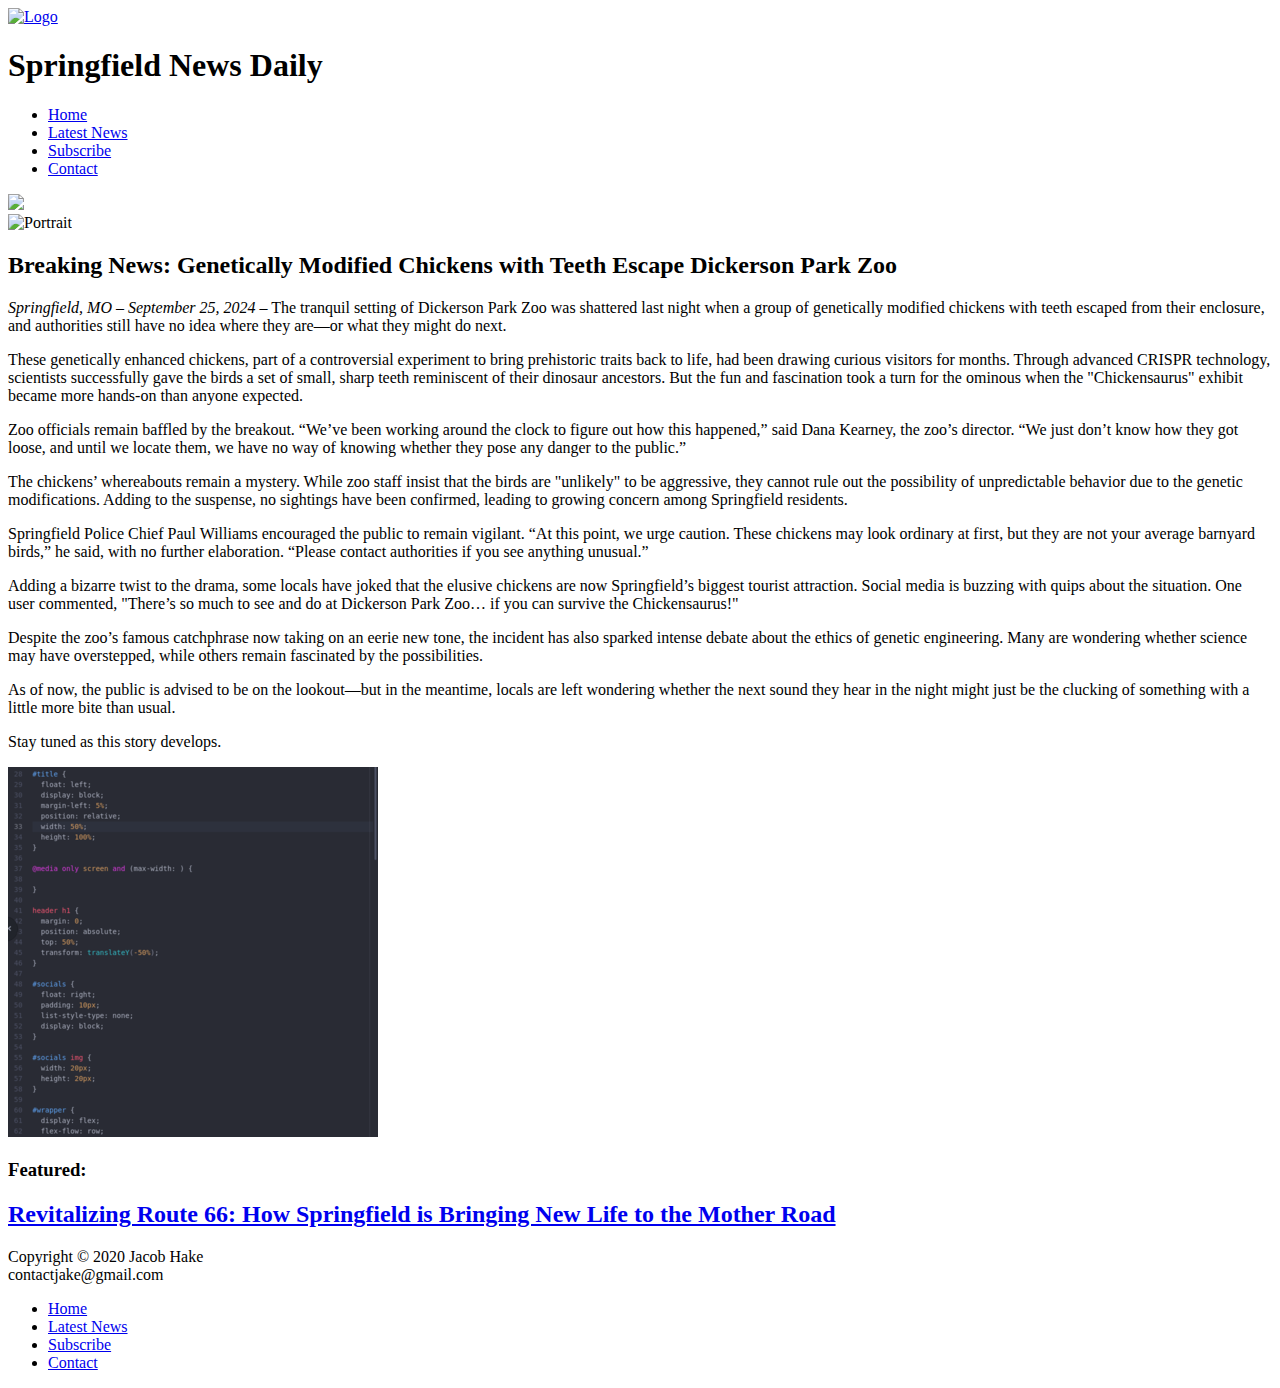
==== chickenteeth.html @ e512bd5b "Update chickenteeth.html" ====
<!DOCTYPE html>
<html lang="en" dir="ltr">
  <head>
    <title>Genetically Modified Chickens with Teeth Escape Dickerson Park Zoo</title>
    <meta charset="utf-8">
    <link href="fakenews.css" rel="stylesheet">
  </head>
  <body>
    <div id="wrapper">
      <header>
        <a href="index.html"><img id="logo" src="media/fakelogo.png" alt="Logo"></a>
        <div id="title">
          <h1>Springfield News Daily</h1>
        </div>
      </header>
      <nav>
        <ul>
          <li><a href="index.html">Home</a></li>
          <li><a href="web_design.html">Latest News</a></li>
          <li><a href="game_engine.html">Subscribe</a></li>
          <li><a href="contact.html">Contact</a></li>
        </ul>
      </nav>
      <main>
        <div id="pictures">
          <div id="side">
            <img src="media/fakeside.jpg">
          </div>
          <img id="portrait" src="media/fakeportrait.jpg" alt="Portrait">
        </div>
        <div id="about">
          <h2>Breaking News: Genetically Modified Chickens with Teeth Escape Dickerson Park Zoo</h2>
          <p><i>Springfield, MO – September 25, 2024 –</i> The tranquil setting of Dickerson Park Zoo was shattered last night when a group of genetically 
            modified chickens with teeth escaped from their enclosure, and authorities still have no idea where they are—or what they might do next.</p>
          <p>These genetically enhanced chickens, part of a controversial experiment to bring prehistoric traits back to life, had been drawing 
            curious visitors for months. Through advanced CRISPR technology, scientists successfully gave the birds a set of small, sharp teeth 
            reminiscent of their dinosaur ancestors. But the fun and fascination took a turn for the ominous when the "Chickensaurus" exhibit 
            became more hands-on than anyone expected.</p>
          <p>Zoo officials remain baffled by the breakout. “We’ve been working around the clock to figure out how this happened,” said Dana Kearney, 
            the zoo’s director. “We just don’t know how they got loose, and until we locate them, we have no way of knowing whether they pose any danger 
            to the public.”</p>
          <p>The chickens’ whereabouts remain a mystery. While zoo staff insist that the birds are "unlikely" to be aggressive, they cannot rule out 
            the possibility of unpredictable behavior due to the genetic modifications. Adding to the suspense, no sightings have been confirmed, 
            leading to growing concern among Springfield residents.</p>
          <p>Springfield Police Chief Paul Williams encouraged the public to remain vigilant. “At this point, we urge caution. These chickens may 
            look ordinary at first, but they are not your average barnyard birds,” he said, with no further elaboration. “Please contact authorities 
            if you see anything unusual.”</p>
          <p>Adding a bizarre twist to the drama, some locals have joked that the elusive chickens are now Springfield’s biggest tourist attraction. 
            Social media is buzzing with quips about the situation. One user commented, "There’s so much to see and do at Dickerson Park Zoo… if you 
            can survive the Chickensaurus!"</p>
          <p>Despite the zoo’s famous catchphrase now taking on an eerie new tone, the incident has also sparked intense debate about the ethics of 
            genetic engineering. Many are wondering whether science may have overstepped, while others remain fascinated by the possibilities.</p>
          <p>As of now, the public is advised to be on the lookout—but in the meantime, locals are left wondering whether the next sound they hear in 
            the night might just be the clucking of something with a little more bite than usual.</p>
          <p>Stay tuned as this story develops.</p>
        </div>
      </main>
      <div id="featured">
        <a href="game_engine.html">
          <img src="media/thumbnail.png" alt="Featured Project">
        </a>
        <div id="description">
          <h3>Featured:</h3>
          <a href="game_engine.html"><h2>Revitalizing Route 66: How Springfield is Bringing New Life to the Mother Road</h2></a>
        </div>
      </div>
      <footer>
        <div id="footerBox">
          <div id="copyright">Copyright &copy; 2020 Jacob Hake</div>
          <div id="email">contactjake@gmail.com</div>
          <div id="footerLinks">
            <ul>
              <li><a href="index.html">Home</a></li>
              <li><a href="web_design.html">Latest News</a></li>
              <li><a href="game_engine.html">Subscribe</a></li>
              <li><a href="contact.html">Contact</a></li>
            </ul>
          </div>
        </div>
      </footer>
    </div>
  </body>
</html>
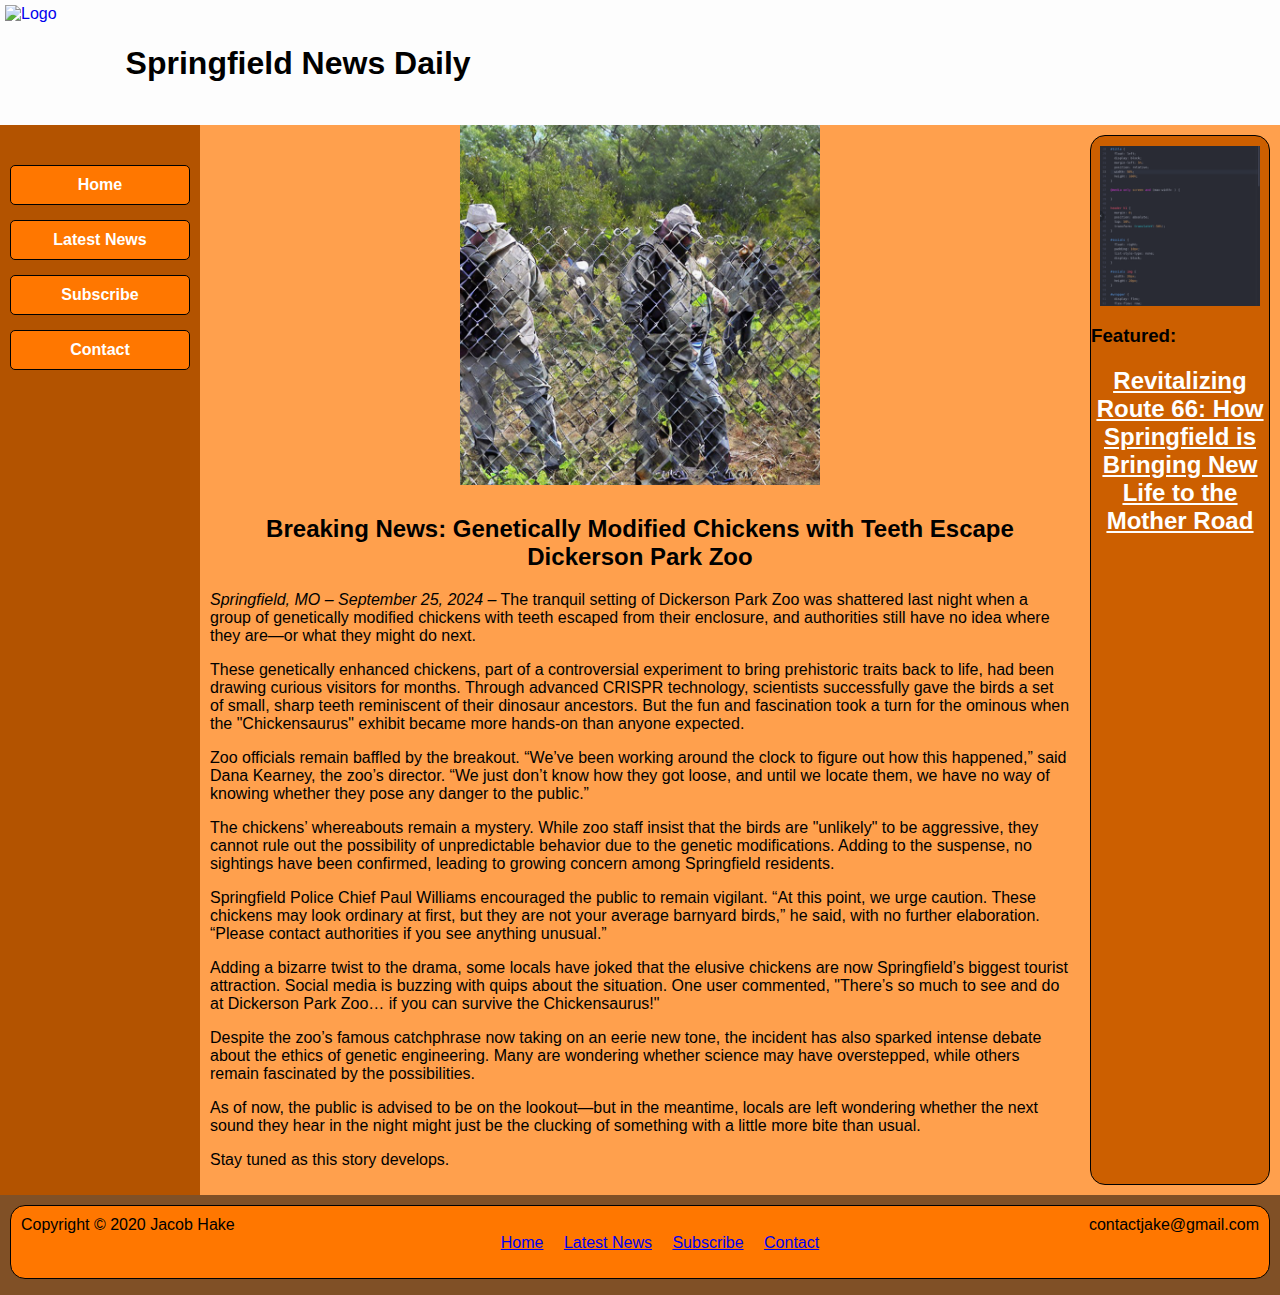
==== commit 18db8d0c: "Update chickenteeth.html" ====
--- a/chickenteeth.html
+++ b/chickenteeth.html
@@ -26,7 +26,7 @@
           <div id="side">
             <img src="media/fakeside.jpg">
           </div>
-          <img id="portrait" src="media/fakeportrait.jpg" alt="Portrait">
+          <img id="portrait" src="fakeportrait.jpg" alt="Portrait">
         </div>
         <div id="about">
           <h2>Breaking News: Genetically Modified Chickens with Teeth Escape Dickerson Park Zoo</h2>
--- a/fakenews.css
+++ b/fakenews.css
@@ -0,0 +1,608 @@
+* {
+  box-sizing: border-box;
+}
+
+body {
+  font-family: Verdana, Arial, sans-serif;
+  background-color: #ffa04d;
+  margin: 0;
+}
+
+#wrapper {
+  display: grid;
+  grid-template-columns: 200px auto 200px;
+  grid-template-rows: 125px auto 100px;
+  margin: auto;
+  min-width: 90%;
+  max-width: 1400px;
+}
+
+header {
+  background-color: #fdfdfd;
+  color: #000000;
+  grid-row: 1 / 2;
+  grid-column: 1 / 4;
+}
+
+#logo {
+  display: block;
+  width: auto;
+  height: 100%;
+  float: left;
+  padding: 5px;
+}
+
+#title {
+  float: left;
+  display: inline-block;
+  margin-left: 5%;
+  position: relative;
+  width: 50%;
+  height: 100%;
+}
+
+header h1 {
+  margin: 0;
+  position: absolute;
+  top: 50%;
+  transform: translateY(-50%);
+}
+
+#socials {
+  float: right;
+  padding: 10px;
+  list-style-type: none;
+  display: block;
+  grid-row: 1 / 2;
+  grid-column: 3 / 4;
+}
+
+#socials img {
+  width: 30px;
+  height: 30px;
+}
+
+nav {
+  background-color: #b35300;
+  grid-row: 2 / 3;
+  grid-column: 1 / 2;
+}
+
+nav a {
+  background-color: #ff7700;
+  color: #FFFFFF;
+  height: auto;
+  padding: 10px;
+  display: block;
+  margin: auto;
+  margin-top: 15px;
+  border: solid 1px #000000;
+  border-radius: 5px;
+  text-align: center;
+  font-family: sans-serif;
+  text-decoration: none;
+  font-weight: 600;
+  width: 100%;
+}
+
+nav a:hover {
+  background-color: #FFFFFF;
+  color: #000000;
+}
+
+nav ul {
+  list-style-type: none;
+  margin: 0;
+  padding: 10px;
+  margin-top: 15px;
+}
+
+main {
+  grid-row: 2 / 3;
+  grid-column: 2 / 3;
+}
+
+#webMain {
+  grid-row: 2 / 3;
+  grid-column: 2 / 4;
+}
+
+#contactMain {
+  grid-row: 2 / 3;
+  grid-column: 2 / 4;
+}
+
+#featured {
+  background-color: #cc5f00;
+  border: solid 1px #000000;
+  border-radius: 15px;
+  grid-row: 2 / 3;
+  grid-column: 3 / 4;
+  margin: 10px;
+}
+
+#featured img {
+  width: 90%;
+  height: auto;
+  display: block;
+  margin: auto;
+  margin-top: 10px
+}
+
+#featured h2 {
+  display: block;
+  text-align: center;
+  text-decoration: underline;
+}
+
+#featured a {
+  color: #FFFFFF;
+}
+
+#featured a:hover {
+  color: #000000;
+}
+
+#featured p {
+  display: block;
+  background-color: #ff7700;
+  color: #000000;
+  margin: 10px;
+  padding: 10px;
+  border: solid 1px #000000;
+  border-radius: 15px;
+}
+
+#projects {
+  text-align: center;
+  padding: 0;
+}
+
+#contacts {
+  text-align: center;
+  padding: 0;
+}
+
+#contactForm {
+  display: grid;
+  grid-template-columns: 25% 25% 50%;
+  grid-template-rows: 25% 25% 25% 25%;
+  text-align: left;
+  background-color: #b35300;
+  padding: 10px;
+  margin: 15px;
+  border: solid 1px #000000;
+  border-radius: 15px;
+}
+
+#fNameTag, #lNameTag, #emailTag {
+  text-align: right;
+  padding: 10px;
+}
+
+label {
+  font-family: inherit;
+  font-weight: bold;
+}
+
+#fNameInput, #lNameInput, #emailInput, #commentSection {
+  padding: 5px;
+}
+
+input[type=text], input[type=email], textarea {
+  background-color: #ff7700;
+  padding: 5px;
+  border: 2px solid #b35300;
+  border-radius: 5px;
+}
+
+input[type=text]:hover, input[type=email]:hover, textarea:hover {
+  background-color: #FF9900;
+}
+
+input[type=text]:focus, input[type=email]:focus, textarea:focus {
+  background-color: #ff7700;
+  border: 2px dotted #000;
+  color: #000000;
+}
+
+input[type=submit], input[type=reset] {
+  background-color: #ff7700;
+  width: 100px;
+  padding: 5px;
+  margin-left: 5px;
+  margin-right: 5px;
+  border: 1px solid #000000;
+  border-radius: 5px;
+  font-size: 1em;
+  font-weight: bold;
+  font-family: inherit;
+  color: #FFFFFF;
+}
+
+/* Used form element selectors and pseudoclasses to mimic the nav behavior */
+
+input[type=submit]:hover, input[type=reset]:hover {
+  background-color: #FFFFFF;
+  color: #000000;
+}
+
+#fNameTag {
+  grid-column: 1 / 2;
+  grid-row: 1 / 2;
+}
+
+#fNameInput {
+  grid-column: 2 / 3;
+  grid-row: 1 / 2;
+}
+
+#fNameInput input, #lNameInput input, #emailInput input {
+  max-width: 95%;
+}
+
+#lNameTag {
+  grid-column: 1 / 2;
+  grid-row: 2 / 3;
+}
+
+#lNameInput {
+  grid-column: 2 / 3;
+  grid-row: 2 / 3;
+}
+
+#emailTag {
+  grid-column: 1 / 2;
+  grid-row: 3 / 4;
+}
+
+#emailAddress {
+  grid-column: 2 / 3;
+  grid-row: 3 / 4;
+}
+
+#commentSection {
+  grid-column: 3 / 4;
+  grid-row: 1 / 4;
+}
+
+#buttons {
+  padding-top: 15px;
+  padding-bottom: 5px;
+  grid-column: 1 / 4;
+  grid-row: 4 / 5;
+  text-align: center;
+}
+
+.projectList {
+  background-color: #cc5f00;
+  margin: 20px;
+  border: solid 1px #000000;
+  border-radius: 15px;
+  overflow: auto;
+  padding: 0;
+  text-align: left;
+}
+
+.projectList ul {
+  list-style: none;
+  padding: 5px;
+  margin: 0;
+}
+
+.projectList li {
+  clear: both;
+  margin: 0;
+  padding: 7px;
+  display: block;
+  overflow: auto;
+}
+
+.projectList a {
+  color: #FFFFFF;
+}
+
+.projectList a:hover {
+  color: #000000;
+}
+
+.projectList img {
+  text-align: center;
+  margin: 0;
+  padding: 0;
+  float: left;
+  width: 100px;
+  height: 100px;
+}
+
+.projectList h3, .projectList p {
+  margin: 0;
+  padding: 0;
+  padding-top: 12px;
+  padding-left: 125px;
+}
+
+#about {
+  display: block;
+  margin: auto;
+  clear: both;
+  padding: 10px;
+}
+
+#about h2 {
+  text-align: center;
+}
+
+#pictures {
+  overflow: hidden;
+  text-align: center;
+  display: flex;
+  justify-content: center;
+  width: 75%;
+  margin: auto;
+}
+
+#portrait {
+  width: 100%;
+  max-height: 360px;
+  object-fit: contain;
+}
+
+.contactList {
+  background-color: #cc5f00;
+  margin: 20px;
+  border: solid 1px #000000;
+  border-radius: 15px;
+  overflow: auto;
+  padding: 0;
+  text-align: center;
+}
+
+.contactList li {
+  text-align: center;
+  list-style: none;
+}
+
+#contactSocials {
+  height: 65px;
+}
+
+#contactSocials img {
+  height: 50px;
+  width: auto;
+  vertical-align: top;
+}
+
+#contactSocials img:hover {
+  height: 60px;
+  width: auto;
+}
+
+#side {
+  display: none;
+  float: left;
+  max-height: 360px;
+  overflow: hidden;
+}
+
+#side img {
+  max-height: 200px;
+  object-fit: contain;
+}
+
+footer {
+  background-color: #805026;
+  padding: 10px;
+  grid-row: 3 / 4;
+  grid-column: 1 / 4;
+}
+
+#footerBox {
+  background-color: #ff7700;
+  color: #000000;
+  display: block;
+  margin: auto;
+  border: solid 1px #000000;
+  border-radius: 15px;
+  overflow: auto;
+  padding: 10px;
+}
+
+#copyright {
+  float: left;
+}
+
+#email  {
+  float: right;
+}
+
+#footerLinks {
+  clear: both;
+}
+
+#footerLinks ul {
+  text-align: center;
+  margin-top: -10px;
+  list-style: none;
+}
+
+#footerLinks li {
+  display: inline-block;
+  padding: 0 0.5em;
+}
+
+#footerLinks a:hover {
+  color: #FFFFFF;
+}
+
+@media only screen and (max-width: 1024px) {
+  #wrapper {
+    grid-template-columns: 1fr 200px;
+    grid-template-rows: 125px 1fr auto 100px;
+  }
+
+  header {
+    grid-row: 1 / 2;
+    grid-column: 1 / 3;
+  }
+  nav {
+    grid-row: 2 / 3;
+    grid-column: 1 / 3;
+  }
+  main {
+    grid-row: 3 / 4;
+    grid-column: 1 / 2;
+  }
+  #webMain {
+    grid-row: 3 / 4;
+    grid-column: 1 / 3;
+  }
+  #contactMain {
+    grid-row: 3 / 4;
+    grid-column: 1 / 3;
+  }
+  footer {
+    grid-row: 4 / 5;
+    grid-column: 1 / 3;
+  }
+
+  nav li {
+    display: inline-block;
+    padding: 0.5em;
+  }
+  nav ul {
+    text-align: center;
+    margin-top: -10px;
+  }
+  #featured {
+    grid-row: 3 / 4;
+    grid-column: 2 / 3;
+  }
+  #featured img {
+    width: 90%;
+    height: auto;
+  }
+}
+
+@media only screen and (max-width: 768px) {
+
+  #wrapper {
+    grid-template-columns: 100%;
+    grid-template-rows: 100px 1fr auto auto auto;
+  }
+
+  header {
+    grid-row: 1 / 2;
+    grid-column: 1 / 2;
+  }
+  main {
+    grid-row: 2 / 3;
+    grid-column: 1 / 2;
+  }
+  #webMain {
+    grid-row: 2 / 3;
+    grid-column: 1 / 2;
+  }
+  #contactMain {
+    grid-row: 2 / 3;
+    grid-column: 1 / 2;
+  }
+  #featured {
+    grid-row: 3 / 4;
+    grid-column: 1 / 2;
+    display: flex;
+    flex-flow: row;
+    justify-content: center;
+  }
+  nav {
+    grid-row: 4 / 5;
+    grid-column: 1 / 2;
+    padding: 0;
+    padding-bottom: 10px;
+    margin: 0;
+  }
+  footer {
+    grid-row: 5 / 6;
+    grid-column: 1 /2;
+    font-size: 90%;
+  }
+
+  #title {
+    width: 33%;
+    font-size: 10pt;
+    text-align: center;
+  }
+
+  #pictures {
+    width: 90%;
+  }
+
+  nav ul {
+    padding: 0;
+    margin: 0;
+  }
+
+  nav li {
+    padding: 0;
+    margin: 0;
+    font-size: 95%
+  }
+
+  #featured img {
+    height: auto;
+    margin: 10px;
+    flex: 1;
+  }
+  #description {
+    flex: 2;
+  }
+  #footerLinks {
+    display: none;
+  }
+
+  #contactForm {
+    grid-template-columns: 40% 60%;
+    grid-template-rows: 15% 15% 15% 25% 15% 15%;
+  }
+
+  #fNameTag {
+    grid-column: 1 / 2;
+    grid-row: 1 / 2;
+  }
+
+  #fNameInput {
+    grid-column: 2 / 3;
+    grid-row: 1 / 2;
+  }
+
+  #lNameTag {
+    grid-column: 1 / 2;
+    grid-row: 2 / 3;
+  }
+
+  #lNameInput {
+    grid-column: 2 / 3;
+    grid-row: 2 / 3;
+  }
+
+  #emailTag {
+    grid-column: 1 / 2;
+    grid-row: 3 / 4;
+  }
+
+  #emailAddress {
+    grid-column: 1 / 2;
+    grid-row: 3 / 4;
+  }
+
+  #commentSection {
+    text-align: center;
+    grid-column: 1 / 3;
+    grid-row: 4 / 5;
+  }
+
+  #buttons {
+    grid-column: 1 / 3;
+    grid-row: 5 / 6;
+  }
+}
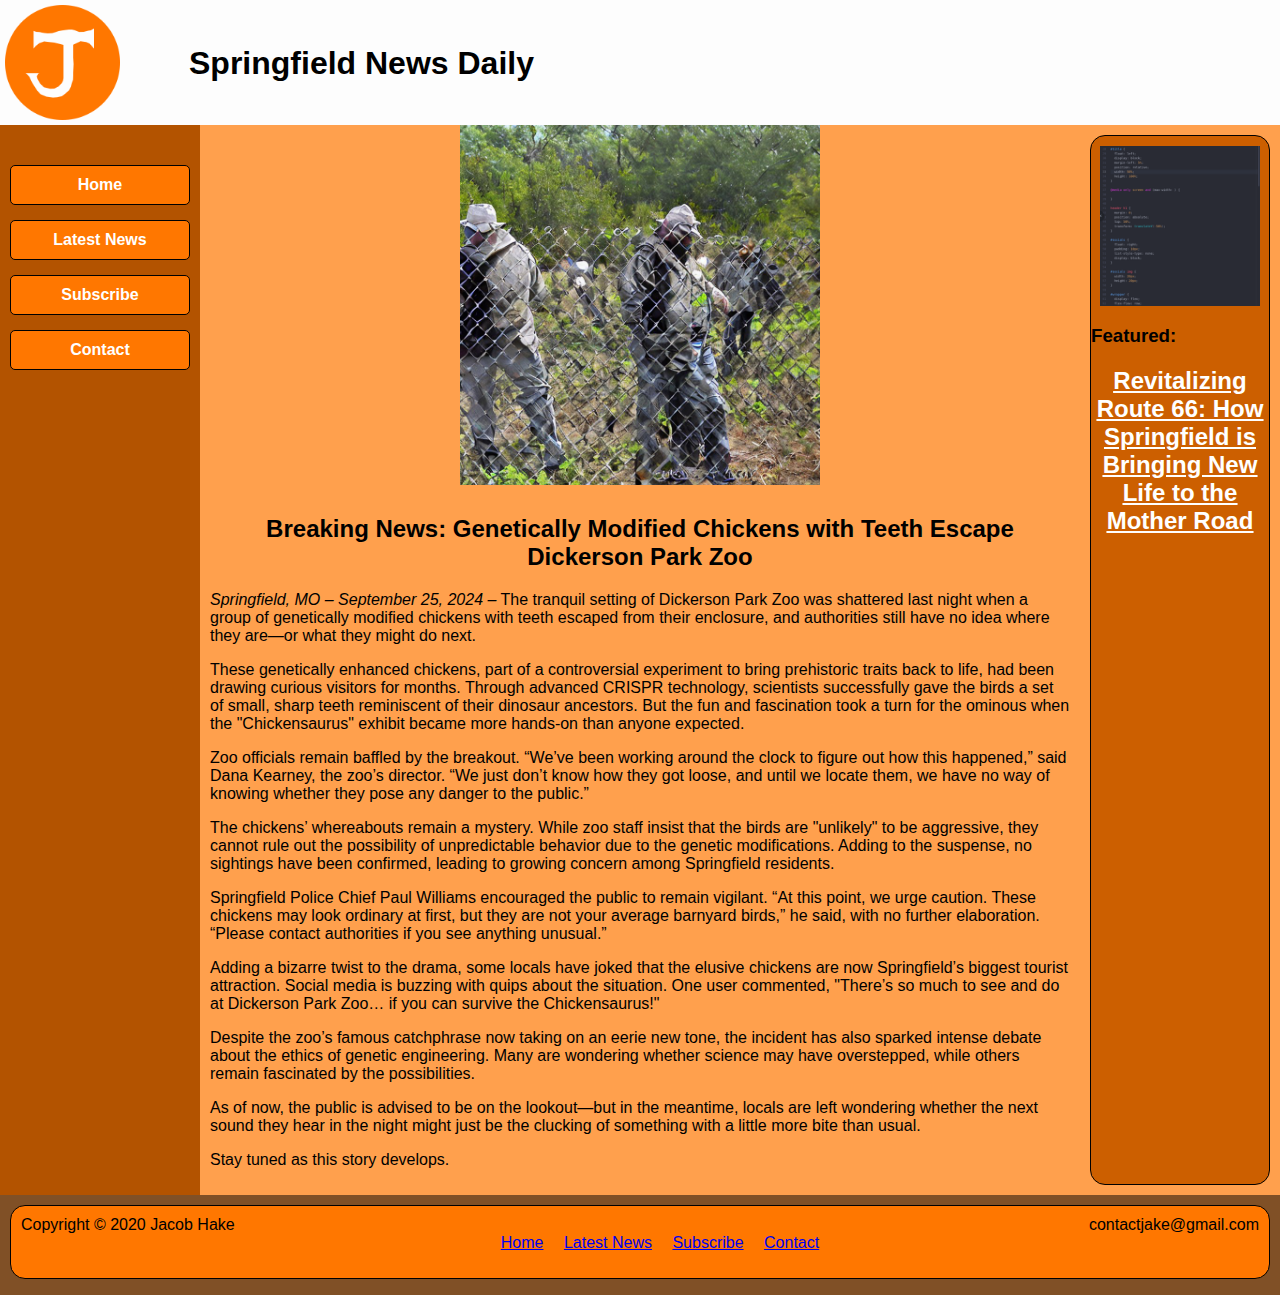
==== commit d1cf10a0: "Update chickenteeth.html" ====
--- a/chickenteeth.html
+++ b/chickenteeth.html
@@ -8,7 +8,7 @@
   <body>
     <div id="wrapper">
       <header>
-        <a href="index.html"><img id="logo" src="media/fakelogo.png" alt="Logo"></a>
+        <a href="index.html"><img id="logo" src="media/logo.png" alt="Logo"></a>
         <div id="title">
           <h1>Springfield News Daily</h1>
         </div>
@@ -24,7 +24,7 @@
       <main>
         <div id="pictures">
           <div id="side">
-            <img src="media/fakeside.jpg">
+            <img src="8nh5xr.jpg">
           </div>
           <img id="portrait" src="fakeportrait.jpg" alt="Portrait">
         </div>
@@ -56,7 +56,7 @@
         </div>
       </main>
       <div id="featured">
-        <a href="game_engine.html">
+        <a href="index.html">
           <img src="media/thumbnail.png" alt="Featured Project">
         </a>
         <div id="description">
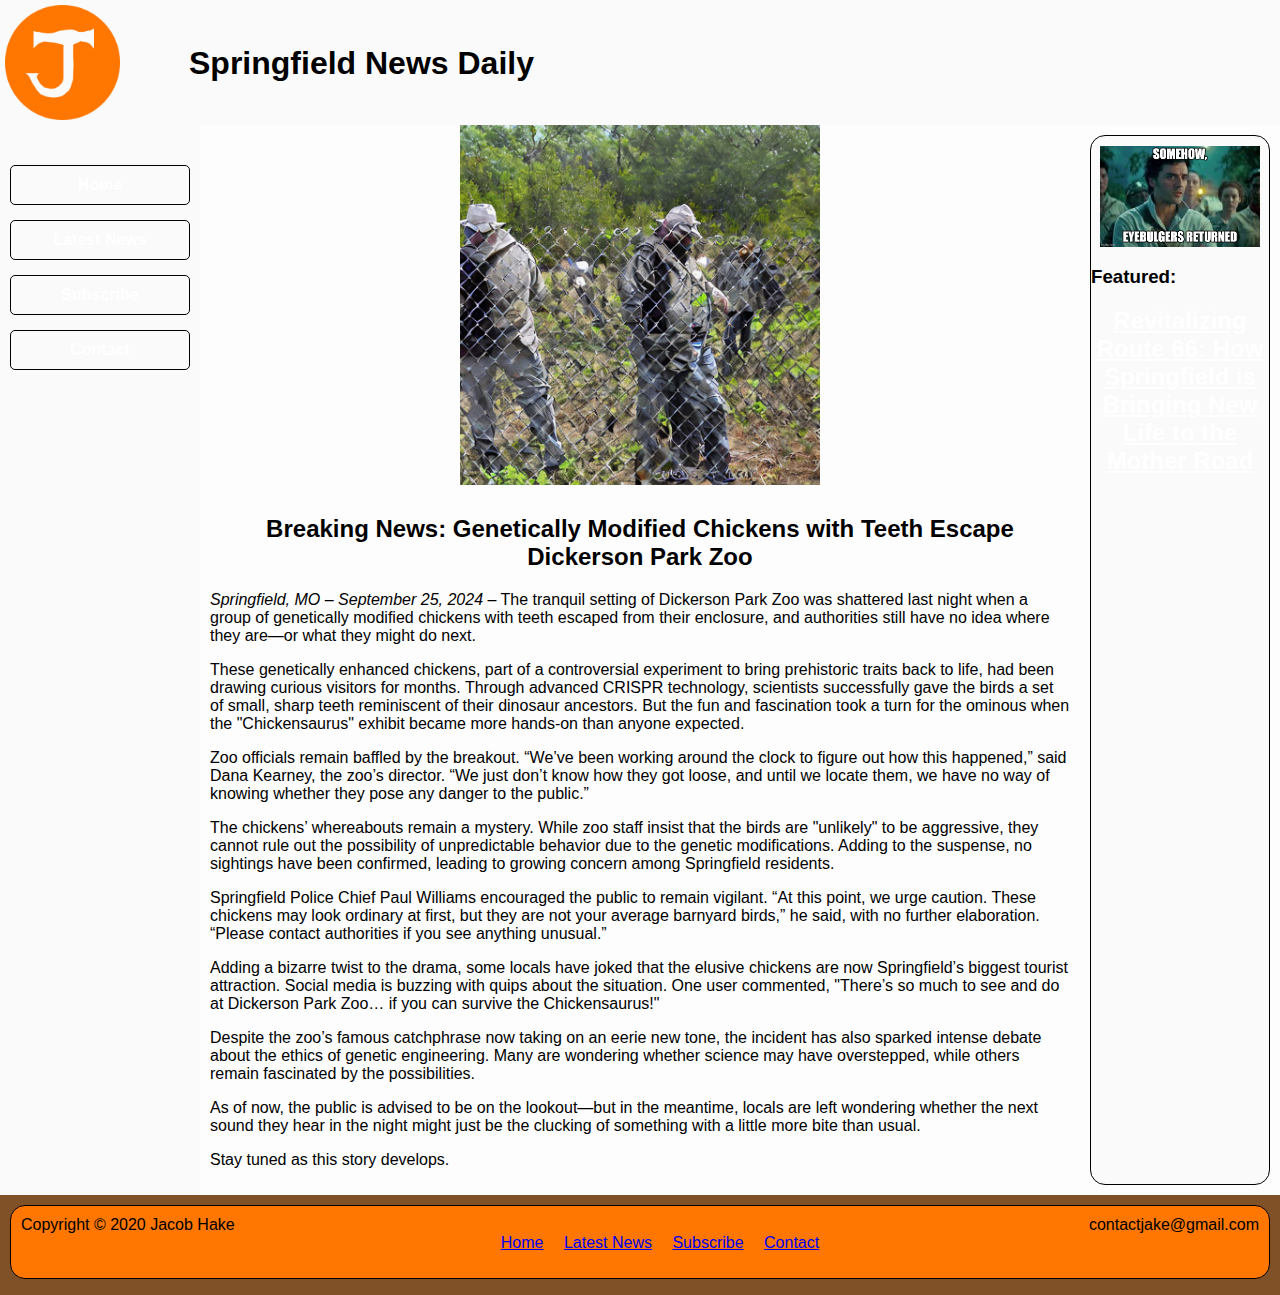
==== commit 33fb794f: "Update chickenteeth.html" ====
--- a/chickenteeth.html
+++ b/chickenteeth.html
@@ -57,7 +57,7 @@
       </main>
       <div id="featured">
         <a href="index.html">
-          <img src="media/thumbnail.png" alt="Featured Project">
+          <img src="8nh5xr.jpg" alt="Featured Project">
         </a>
         <div id="description">
           <h3>Featured:</h3>
--- a/fakenews.css
+++ b/fakenews.css
@@ -4,7 +4,7 @@
 
 body {
   font-family: Verdana, Arial, sans-serif;
-  background-color: #ffa04d;
+  background-color: #fdfdfd;
   margin: 0;
 }
 
@@ -18,7 +18,7 @@
 }
 
 header {
-  background-color: #fdfdfd;
+  background-color: #fafafa;
   color: #000000;
   grid-row: 1 / 2;
   grid-column: 1 / 4;
@@ -63,13 +63,13 @@
 }
 
 nav {
-  background-color: #b35300;
+  background-color: #fafafa;
   grid-row: 2 / 3;
   grid-column: 1 / 2;
 }
 
 nav a {
-  background-color: #ff7700;
+  background-color: #fafafa;
   color: #FFFFFF;
   height: auto;
   padding: 10px;
@@ -113,7 +113,7 @@
 }
 
 #featured {
-  background-color: #cc5f00;
+  background-color: #fafafa;
   border: solid 1px #000000;
   border-radius: 15px;
   grid-row: 2 / 3;
@@ -145,7 +145,7 @@
 
 #featured p {
   display: block;
-  background-color: #ff7700;
+  background-color: #fafafa;
   color: #000000;
   margin: 10px;
   padding: 10px;
@@ -168,7 +168,7 @@
   grid-template-columns: 25% 25% 50%;
   grid-template-rows: 25% 25% 25% 25%;
   text-align: left;
-  background-color: #b35300;
+  background-color: #fafafa;
   padding: 10px;
   margin: 15px;
   border: solid 1px #000000;
@@ -190,24 +190,24 @@
 }
 
 input[type=text], input[type=email], textarea {
-  background-color: #ff7700;
+  background-color: #fafafa;
   padding: 5px;
   border: 2px solid #b35300;
   border-radius: 5px;
 }
 
 input[type=text]:hover, input[type=email]:hover, textarea:hover {
-  background-color: #FF9900;
+  background-color: #fafafa;
 }
 
 input[type=text]:focus, input[type=email]:focus, textarea:focus {
-  background-color: #ff7700;
+  background-color: #fafafa;
   border: 2px dotted #000;
   color: #000000;
 }
 
 input[type=submit], input[type=reset] {
-  background-color: #ff7700;
+  background-color: #fafafa;
   width: 100px;
   padding: 5px;
   margin-left: 5px;
@@ -275,7 +275,7 @@
 }
 
 .projectList {
-  background-color: #cc5f00;
+  background-color: #fafafa;
   margin: 20px;
   border: solid 1px #000000;
   border-radius: 15px;
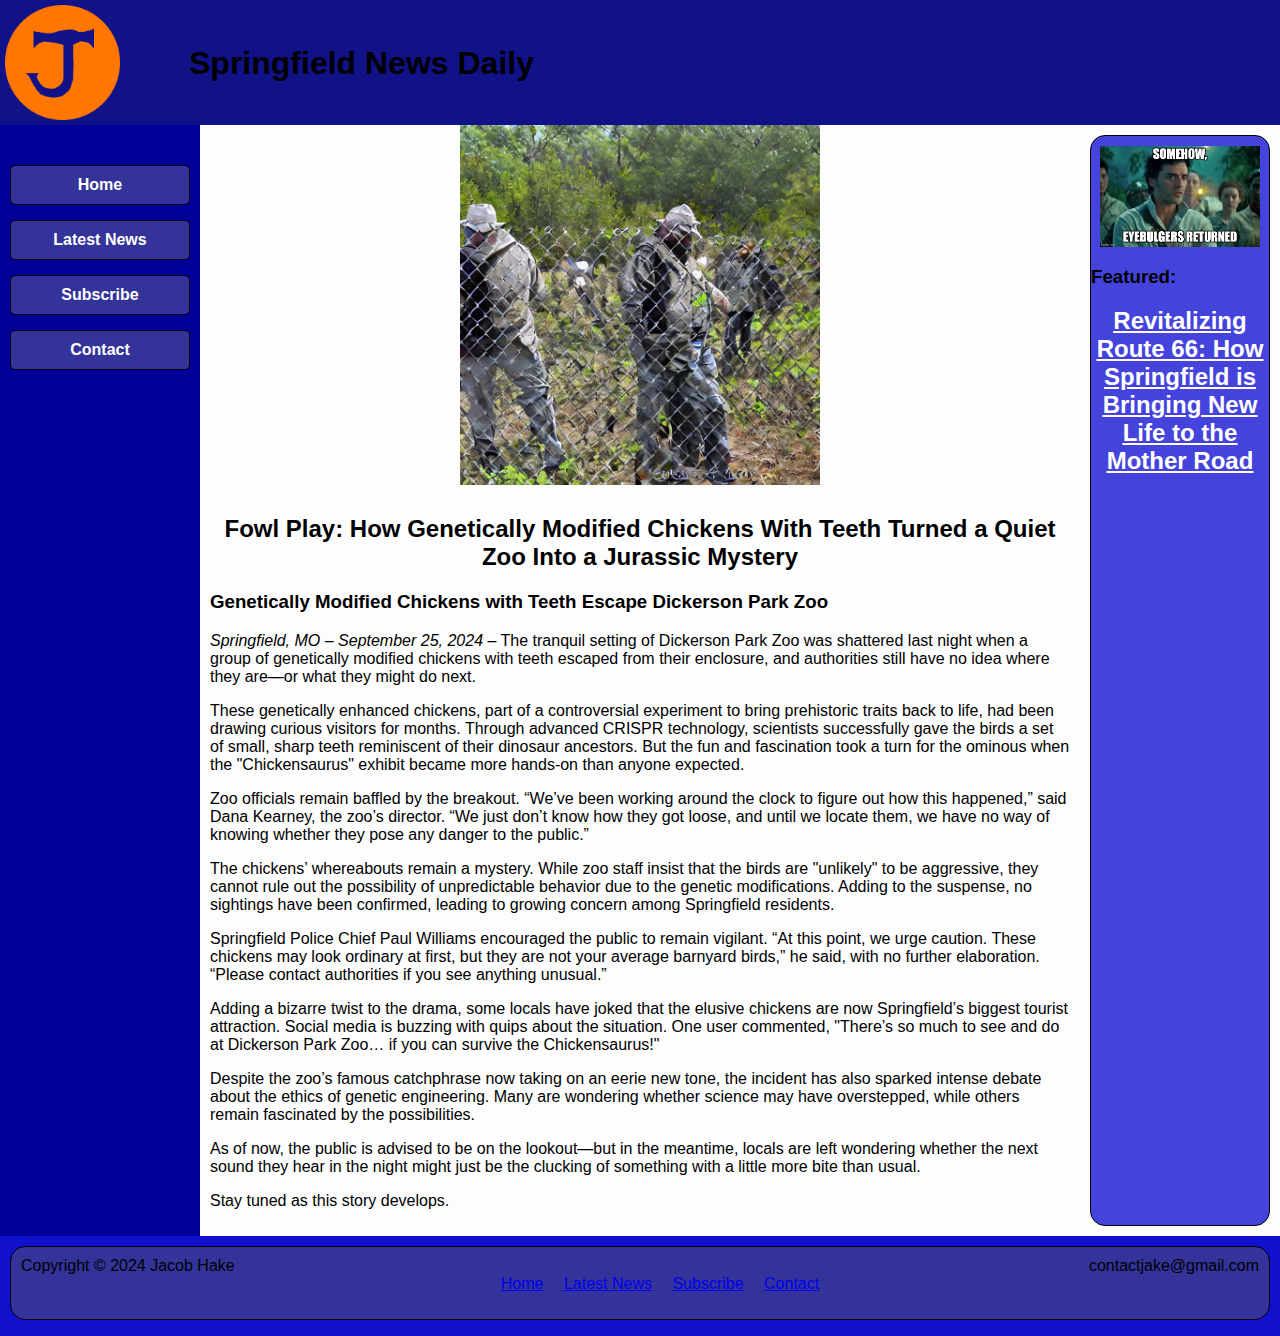
==== commit 90bf7e9e: "Update chickenteeth.html" ====
--- a/chickenteeth.html
+++ b/chickenteeth.html
@@ -29,7 +29,8 @@
           <img id="portrait" src="fakeportrait.jpg" alt="Portrait">
         </div>
         <div id="about">
-          <h2>Breaking News: Genetically Modified Chickens with Teeth Escape Dickerson Park Zoo</h2>
+          <h2>Fowl Play: How Genetically Modified Chickens With Teeth Turned a Quiet Zoo Into a Jurassic Mystery</h2>
+          <h3>Genetically Modified Chickens with Teeth Escape Dickerson Park Zoo</h3>
           <p><i>Springfield, MO – September 25, 2024 –</i> The tranquil setting of Dickerson Park Zoo was shattered last night when a group of genetically 
             modified chickens with teeth escaped from their enclosure, and authorities still have no idea where they are—or what they might do next.</p>
           <p>These genetically enhanced chickens, part of a controversial experiment to bring prehistoric traits back to life, had been drawing 
@@ -66,7 +67,7 @@
       </div>
       <footer>
         <div id="footerBox">
-          <div id="copyright">Copyright &copy; 2020 Jacob Hake</div>
+          <div id="copyright">Copyright &copy; 2024 Jacob Hake</div>
           <div id="email">contactjake@gmail.com</div>
           <div id="footerLinks">
             <ul>
--- a/fakenews.css
+++ b/fakenews.css
@@ -18,7 +18,7 @@
 }
 
 header {
-  background-color: #fafafa;
+  background-color: #111188;
   color: #000000;
   grid-row: 1 / 2;
   grid-column: 1 / 4;
@@ -63,13 +63,13 @@
 }
 
 nav {
-  background-color: #fafafa;
+  background-color: #000099;
   grid-row: 2 / 3;
   grid-column: 1 / 2;
 }
 
 nav a {
-  background-color: #fafafa;
+  background-color: #333399;
   color: #FFFFFF;
   height: auto;
   padding: 10px;
@@ -113,7 +113,7 @@
 }
 
 #featured {
-  background-color: #fafafa;
+  background-color: #4444dd;
   border: solid 1px #000000;
   border-radius: 15px;
   grid-row: 2 / 3;
@@ -391,14 +391,14 @@
 }
 
 footer {
-  background-color: #805026;
+  background-color: #1111cc;
   padding: 10px;
   grid-row: 3 / 4;
   grid-column: 1 / 4;
 }
 
 #footerBox {
-  background-color: #ff7700;
+  background-color: #333399;
   color: #000000;
   display: block;
   margin: auto;
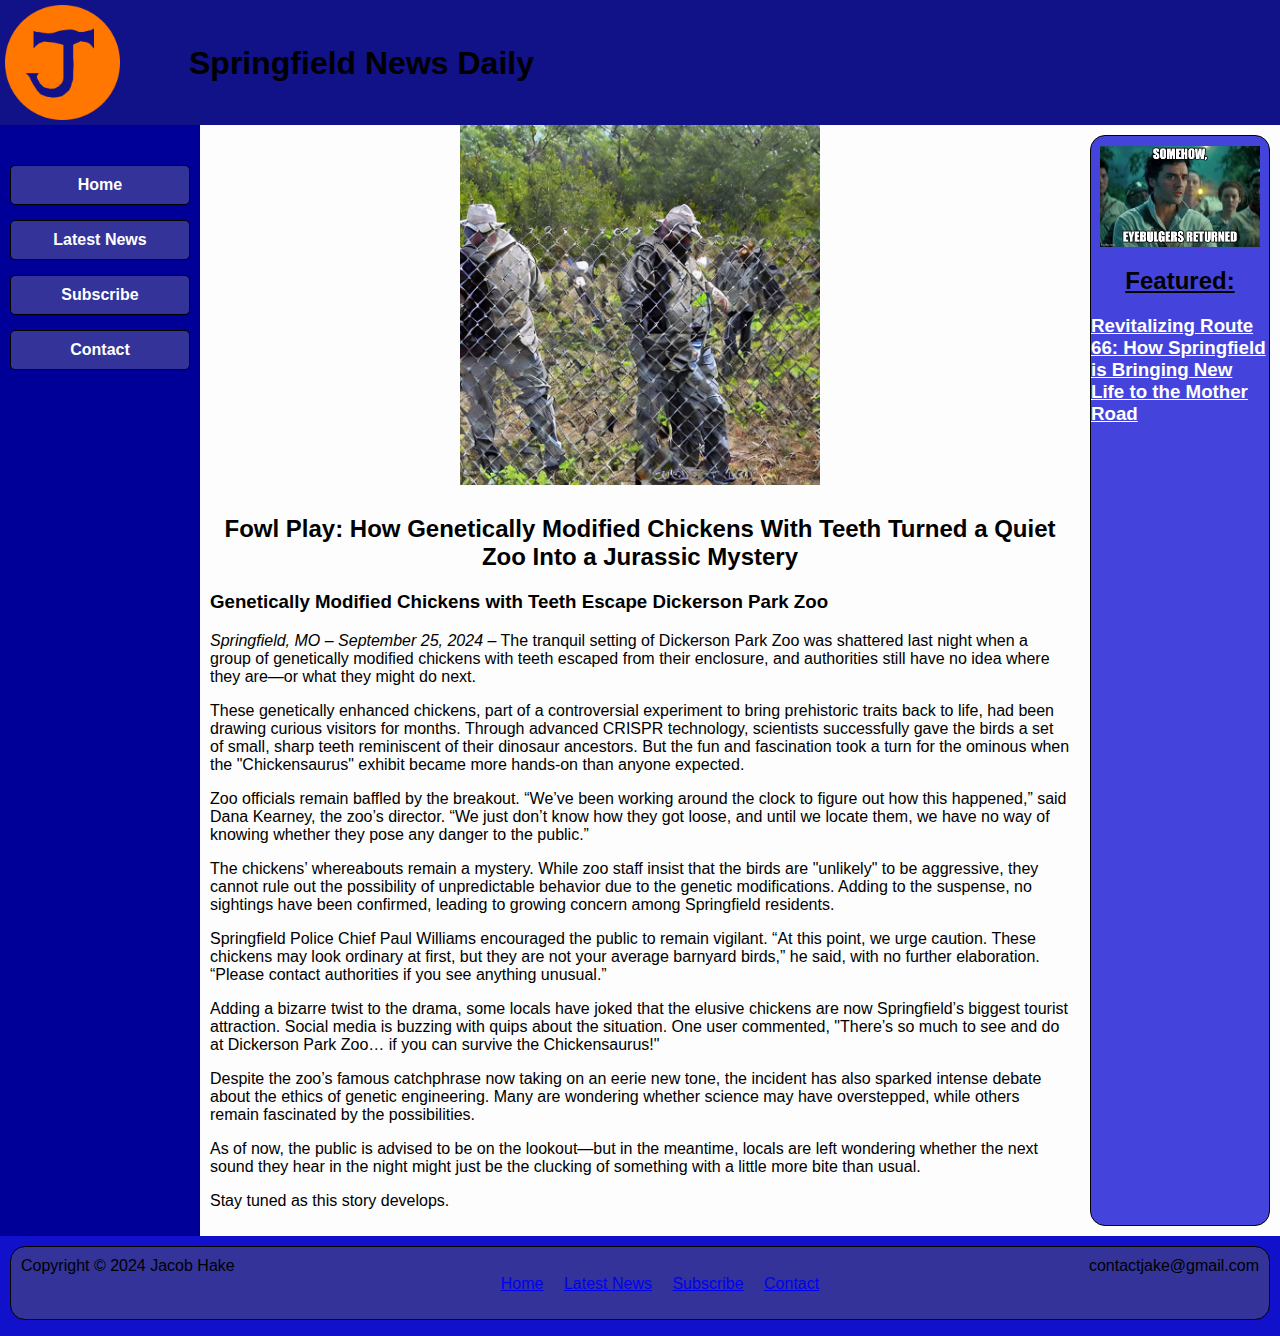
==== commit 04c9b9f1: "Update chickenteeth.html" ====
--- a/chickenteeth.html
+++ b/chickenteeth.html
@@ -1,7 +1,7 @@
 <!DOCTYPE html>
 <html lang="en" dir="ltr">
   <head>
-    <title>Genetically Modified Chickens with Teeth Escape Dickerson Park Zoo</title>
+    <title>Fowl Play: How Genetically Modified Chickens With Teeth Turned a Quiet Zoo Into a Jurassic Mystery - Springfield News Daily</title>
     <meta charset="utf-8">
     <link href="fakenews.css" rel="stylesheet">
   </head>
@@ -61,8 +61,8 @@
           <img src="8nh5xr.jpg" alt="Featured Project">
         </a>
         <div id="description">
-          <h3>Featured:</h3>
-          <a href="game_engine.html"><h2>Revitalizing Route 66: How Springfield is Bringing New Life to the Mother Road</h2></a>
+          <h2>Featured:</h2>
+          <a href="game_engine.html"><h3>Revitalizing Route 66: How Springfield is Bringing New Life to the Mother Road</h3></a>
         </div>
       </div>
       <footer>
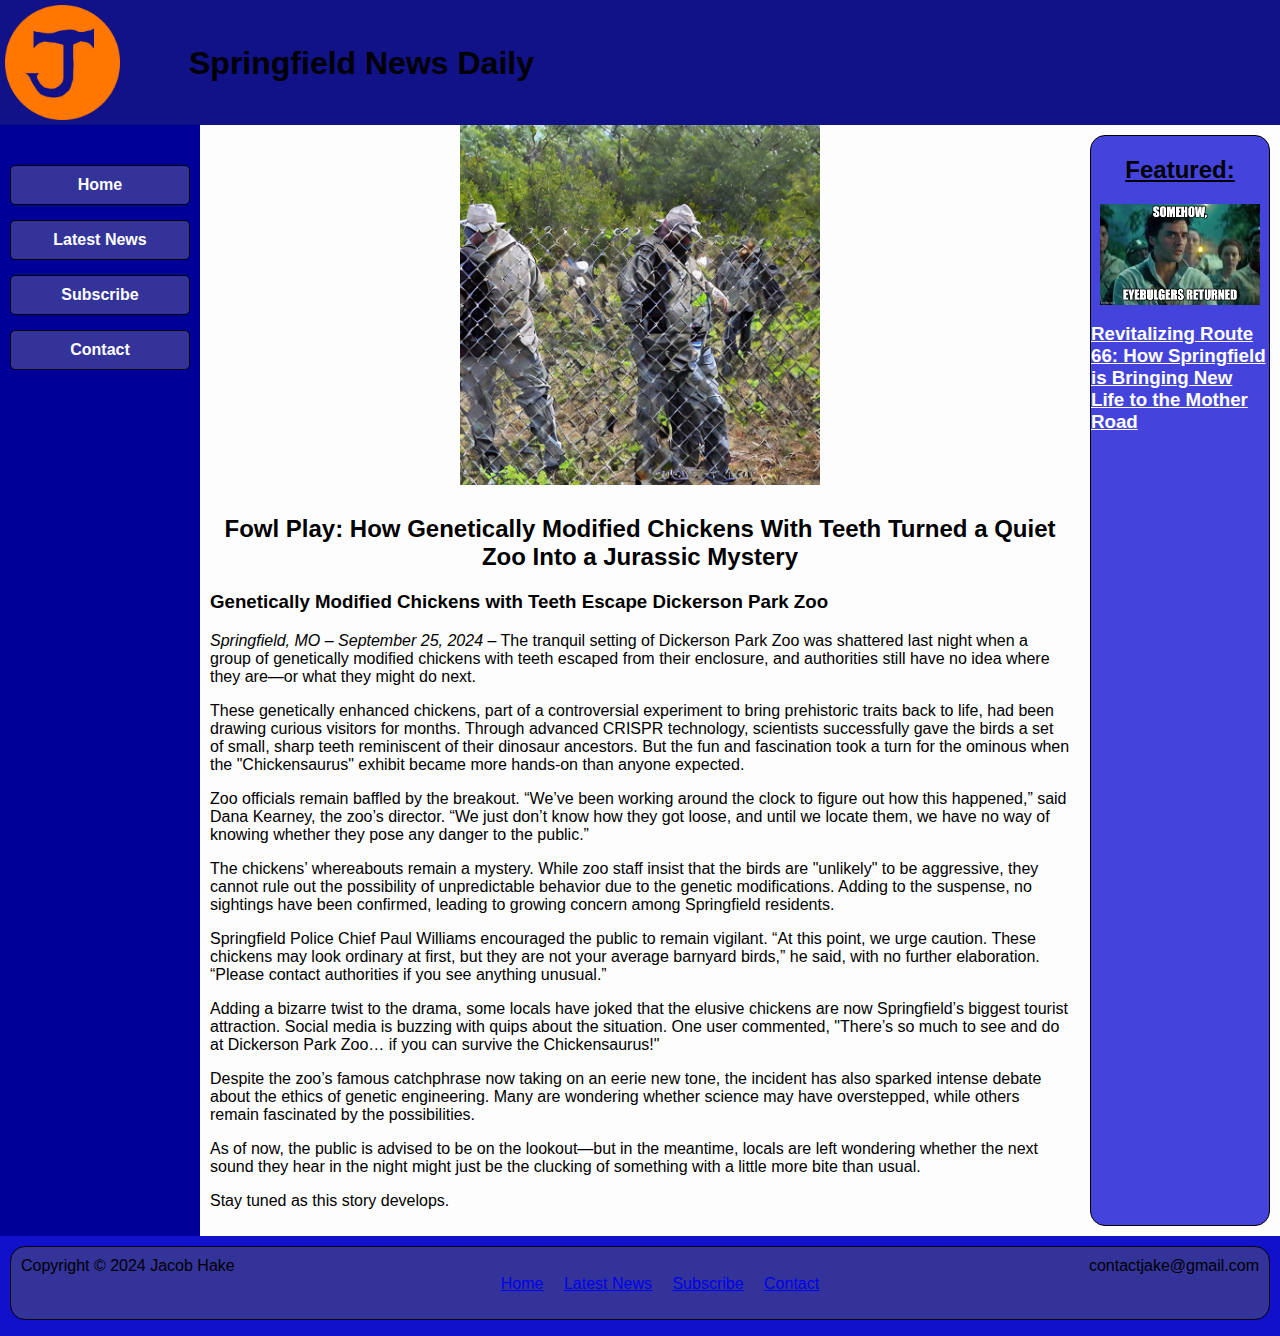
==== commit 820a01f0: "Update chickenteeth.html" ====
--- a/chickenteeth.html
+++ b/chickenteeth.html
@@ -57,11 +57,11 @@
         </div>
       </main>
       <div id="featured">
+        <h2>Featured:</h2>
         <a href="index.html">
           <img src="8nh5xr.jpg" alt="Featured Project">
         </a>
         <div id="description">
-          <h2>Featured:</h2>
           <a href="game_engine.html"><h3>Revitalizing Route 66: How Springfield is Bringing New Life to the Mother Road</h3></a>
         </div>
       </div>
